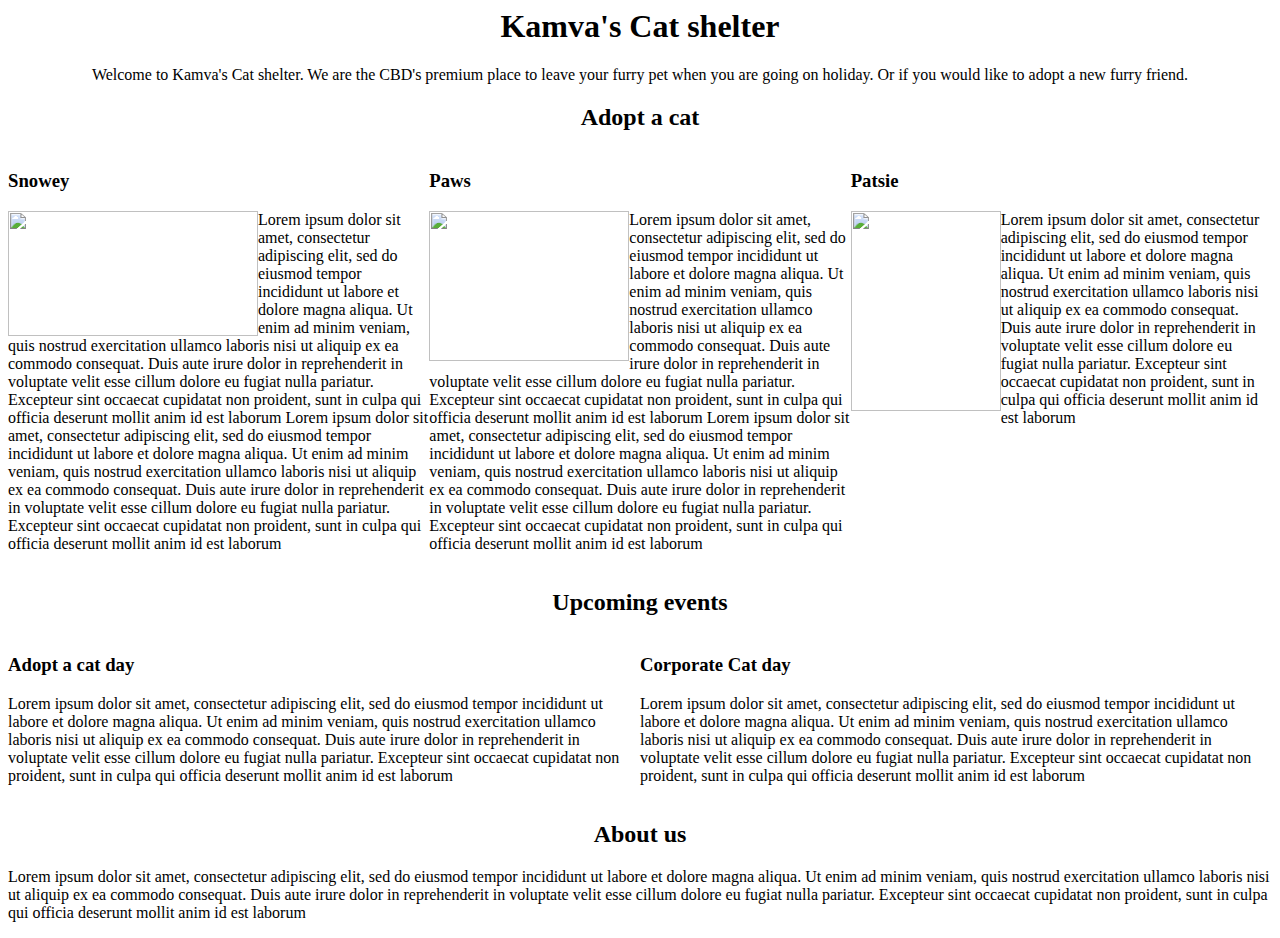
==== responsive_landing/index.html @ d5d7a7d2 "Flexing the content and using media query" ====
<html lang="en">
  <head>
    <meta charset="UTF-8" />
    <meta name="viewport" content="width=device-width, initial-scale=1">
    <script src="script.js"></script>
    <link rel="stylesheet" type="text/css" href="styles.css">
  </head>
  <body>
    <!-- <h1>Hello there!</h1> -->
    <!-- <a href="/me.html">My other page</a> -->

    <h1>Kamva's Cat shelter</h1>

    <p class="p1">Welcome to Kamva's Cat shelter. We are the CBD's premium place to leave your
    furry pet when you are going on holiday. Or if you would like to adopt a new
    furry friend.</p>

    <div class="clearfix">
      <h2>Adopt a cat</h2>
      <div class="cats">
        <div class="snowey">
          <h3>Snowey</h3>
          <img class="img1" src="https://placekitten.com/400/200" alt="" />
        <p class="p2">
          Lorem ipsum dolor sit amet, consectetur adipiscing elit, sed do
          eiusmod tempor incididunt ut labore et dolore magna aliqua. Ut enim ad
          minim veniam, quis nostrud exercitation ullamco laboris nisi ut
          aliquip ex ea commodo consequat. Duis aute irure dolor in
          reprehenderit in voluptate velit esse cillum dolore eu fugiat nulla
          pariatur. Excepteur sint occaecat cupidatat non proident, sunt in
          culpa qui officia deserunt mollit anim id est laborum Lorem ipsum
          dolor sit amet, consectetur adipiscing elit, sed do eiusmod tempor
          incididunt ut labore et dolore magna aliqua. Ut enim ad minim veniam,
          quis nostrud exercitation ullamco laboris nisi ut aliquip ex ea
          commodo consequat. Duis aute irure dolor in reprehenderit in voluptate
          velit esse cillum dolore eu fugiat nulla pariatur. Excepteur sint
          occaecat cupidatat non proident, sunt in culpa qui officia deserunt
          mollit anim id est laborum
        </p>
        </div>
        <div class="paws">
          <h3>Paws</h3>
          <img class="img2" src="https://placekitten.com/300/200" alt="" />
        <p class="p3">
          Lorem ipsum dolor sit amet, consectetur adipiscing elit, sed do
          eiusmod tempor incididunt ut labore et dolore magna aliqua. Ut enim ad
          minim veniam, quis nostrud exercitation ullamco laboris nisi ut
          aliquip ex ea commodo consequat. Duis aute irure dolor in
          reprehenderit in voluptate velit esse cillum dolore eu fugiat nulla
          pariatur. Excepteur sint occaecat cupidatat non proident, sunt in
          culpa qui officia deserunt mollit anim id est laborum Lorem ipsum
          dolor sit amet, consectetur adipiscing elit, sed do eiusmod tempor
          incididunt ut labore et dolore magna aliqua. Ut enim ad minim veniam,
          quis nostrud exercitation ullamco laboris nisi ut aliquip ex ea
          commodo consequat. Duis aute irure dolor in reprehenderit in voluptate
          velit esse cillum dolore eu fugiat nulla pariatur. Excepteur sint
          occaecat cupidatat non proident, sunt in culpa qui officia deserunt
          mollit anim id est laborum
        </p>
        </div>
        <div class="pastie">
          <h3>Patsie</h3>
          <img class="img3" src="https://placekitten.com/300/400" alt="" />
        <p class="p4">
          Lorem ipsum dolor sit amet, consectetur adipiscing elit, sed do
          eiusmod tempor incididunt ut labore et dolore magna aliqua. Ut enim ad
          minim veniam, quis nostrud exercitation ullamco laboris nisi ut
          aliquip ex ea commodo consequat. Duis aute irure dolor in
          reprehenderit in voluptate velit esse cillum dolore eu fugiat nulla
          pariatur. Excepteur sint occaecat cupidatat non proident, sunt in
          culpa qui officia deserunt mollit anim id est laborum
        </p>
        </div>
      </div>
    </div>
    <h2>Upcoming events</h2>
    <div class="catinfo clearfix">
      <div class="cat1">
        <h3>Adopt a cat day</h3>
        <div>
          <img class="img4" src="https://placekitten.com/200/200" alt="" />
        <p class="p5">
          Lorem ipsum dolor sit amet, consectetur adipiscing elit, sed do
          eiusmod tempor incididunt ut labore et dolore magna aliqua. Ut enim ad
          minim veniam, quis nostrud exercitation ullamco laboris nisi ut
          aliquip ex ea commodo consequat. Duis aute irure dolor in
          reprehenderit in voluptate velit esse cillum dolore eu fugiat nulla
          pariatur. Excepteur sint occaecat cupidatat non proident, sunt in
          culpa qui officia deserunt mollit anim id est laborum
        </p>
        </div>
      </div>
      <div class="cat2">
        <h3>Corporate Cat day</h3>
        <div>
          <img class="img5" src="https://placekitten.com/200/200" alt="" />
        <p class="p6">
          Lorem ipsum dolor sit amet, consectetur adipiscing elit, sed do
          eiusmod tempor incididunt ut labore et dolore magna aliqua. Ut enim ad
          minim veniam, quis nostrud exercitation ullamco laboris nisi ut
          aliquip ex ea commodo consequat. Duis aute irure dolor in
          reprehenderit in voluptate velit esse cillum dolore eu fugiat nulla
          pariatur. Excepteur sint occaecat cupidatat non proident, sunt in
          culpa qui officia deserunt mollit anim id est laborum
        </p>
        </div>
      </div>
    </div>

    <div>
      <h2>About us</h2>
      <div>
      <p class="p7">
        Lorem ipsum dolor sit amet, consectetur adipiscing elit, sed do eiusmod
        tempor incididunt ut labore et dolore magna aliqua. Ut enim ad minim
        veniam, quis nostrud exercitation ullamco laboris nisi ut aliquip ex ea
        commodo consequat. Duis aute irure dolor in reprehenderit in voluptate
        velit esse cillum dolore eu fugiat nulla pariatur. Excepteur sint
        occaecat cupidatat non proident, sunt in culpa qui officia deserunt
        mollit anim id est laborum
      </p>
      </div>
    </div>
  </body>
</html>
---- responsive_landing/styles.css ----
h1{
    text-align:center;
}
.p1{
    text-align: center;
}
h2{
    text-align: center;
}
.img1{
    float: left;
    width: 250px;
    height: 125px;
}
.img2{
    float: left;
    width: 200px;
    height: 150px;
}
.img3{
    float: left;
    height:200px;
    width: 150px;
}
.img4{
    float:right;
}
.img5{
    float:right;
}
.clearfix::after {
    content: "";
    clear: both;
    display: table;
  }
.cats{
    display: flex;
    flex-direction: row;
}
.snowey{
    flex: 1;
}
.paws{
    flex: 1;
}
.pastie{
    flex: 1;
}
.catinfo{
    display: flex;
    flex-direction: row;

}
h3{
    float: none;
}
.cat1{
    flex: 1;
}
.cat2{
    flex: 1;
}
@media screen and (max-width: 900px) {
    .cats{
        display: flex;
        flex-direction: column;
    }
    .catinfo{
        display: flex;
        flex-direction: column;

    }

  }
  @media screen and (max-width: 350px){
    .img1{
        width: 200px;
        height: 75px;
    }
    .img2{
        width: 150px;
        height: 100px;
    }
    .img3{
        height:150px;
        width: 100px;
    }
    .img4{
        height:150px;
        width: 150px;
    }
    .img5{
        height:150px;
        width: 150px;
    }

  }
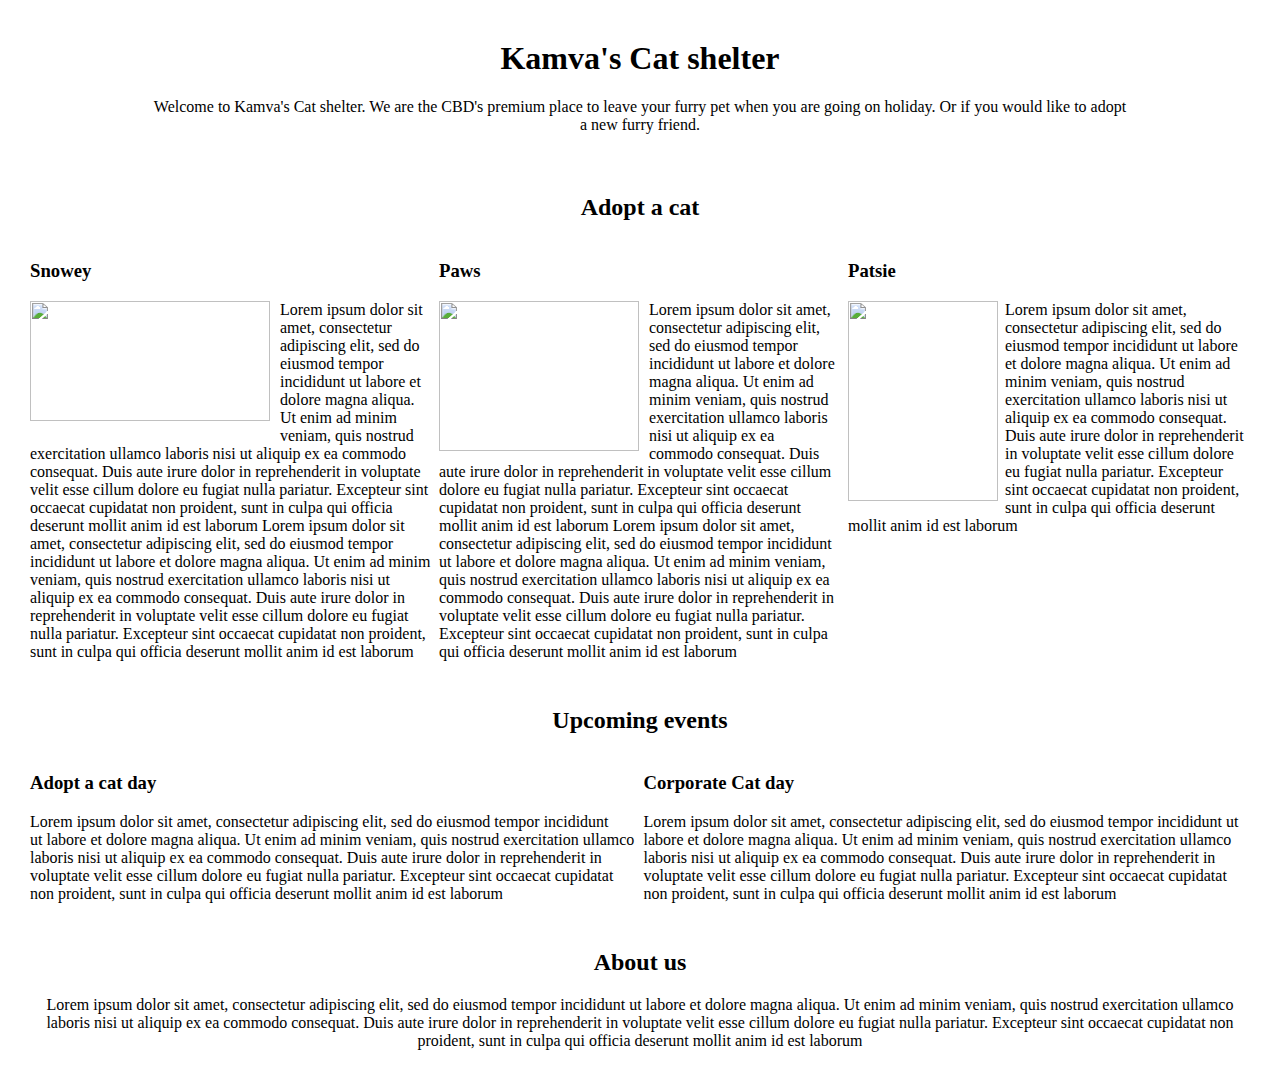
==== commit 58249e59: "update" ====
--- a/responsive_landing/index.html
+++ b/responsive_landing/index.html
@@ -16,7 +16,7 @@
     furry friend.</p>
 
     <div class="clearfix">
-      <h2>Adopt a cat</h2>
+      <h2 class="h2">Adopt a cat</h2>
       <div class="cats">
         <div class="snowey">
           <h3>Snowey</h3>
@@ -73,7 +73,7 @@
         </div>
       </div>
     </div>
-    <h2>Upcoming events</h2>
+    <h2 class="h5">Upcoming events</h2>
     <div class="catinfo clearfix">
       <div class="cat1">
         <h3>Adopt a cat day</h3>
@@ -108,7 +108,7 @@
     </div>
 
     <div>
-      <h2>About us</h2>
+      <h2 class="h7">About us</h2>
       <div>
       <p class="p7">
         Lorem ipsum dolor sit amet, consectetur adipiscing elit, sed do eiusmod
--- a/responsive_landing/styles.css
+++ b/responsive_landing/styles.css
@@ -1,32 +1,65 @@
+body{
+    margin-left: 30px;
+    margin-right: 30px;
+}
 h1{
     text-align:center;
+    margin-top: 40px;
+
 }
 .p1{
+    text-align: center;
+    width: 80%;
+    margin-left: auto;
+    margin-right:auto ;
+    margin-bottom: 20px;
+}
+.p7{
     text-align: center;
 }
 h2{
     text-align: center;
 }
+.h2{
+    margin-top: 60px;
+}
+.h7{
+    margin-top: 30px;
+}
+.h5{
+    margin-top: 30px;
+}
 .img1{
     float: left;
-    width: 250px;
-    height: 125px;
+    width: 240px;
+    height: 120px;
+    margin-right: 10px;
+    margin-bottom: 10px;
 }
 .img2{
     float: left;
     width: 200px;
     height: 150px;
+    margin-right: 10px;
+    margin-bottom: 10px;
 }
 .img3{
     float: left;
     height:200px;
     width: 150px;
+    margin-right: 7px;
+    margin-bottom: 7px;
 }
 .img4{
     float:right;
+    margin-left: 7px;
+    margin-bottom: 7px;
+    margin-right: 7px;
 }
 .img5{
     float:right;
+    margin-left: 7px;
+    margin-bottom: 7px;
 }
 .clearfix::after {
     content: "";
@@ -39,13 +72,21 @@
 }
 .snowey{
     flex: 1;
+    margin-right: 7px;
 }
 .paws{
     flex: 1;
+    margin-right: 7px;
 }
 .pastie{
     flex: 1;
+
 }
+.cat1{
+    margin-right: 7px;
+
+}
+
 .catinfo{
     display: flex;
     flex-direction: row;
@@ -60,7 +101,14 @@
 .cat2{
     flex: 1;
 }
-@media screen and (max-width: 900px) {
+@media screen and (max-width: 960px) {
+    .cat1{
+        margin-right: 0px;
+
+    }
+    .img4{
+        margin-right: 0px;
+    }
     .cats{
         display: flex;
         flex-direction: column;
@@ -72,26 +120,33 @@
     }
 
   }
-  @media screen and (max-width: 350px){
+  @media screen and (max-width: 400px){
     .img1{
         width: 200px;
         height: 75px;
+        float: none;
     }
     .img2{
         width: 150px;
         height: 100px;
+        float: none;
     }
     .img3{
         height:150px;
         width: 100px;
+        float: none;
     }
     .img4{
         height:150px;
         width: 150px;
+        float: none;
+        margin-left: 0px;
     }
     .img5{
         height:150px;
         width: 150px;
+        float: none;
+        margin-left: 0px;
     }
 
   }